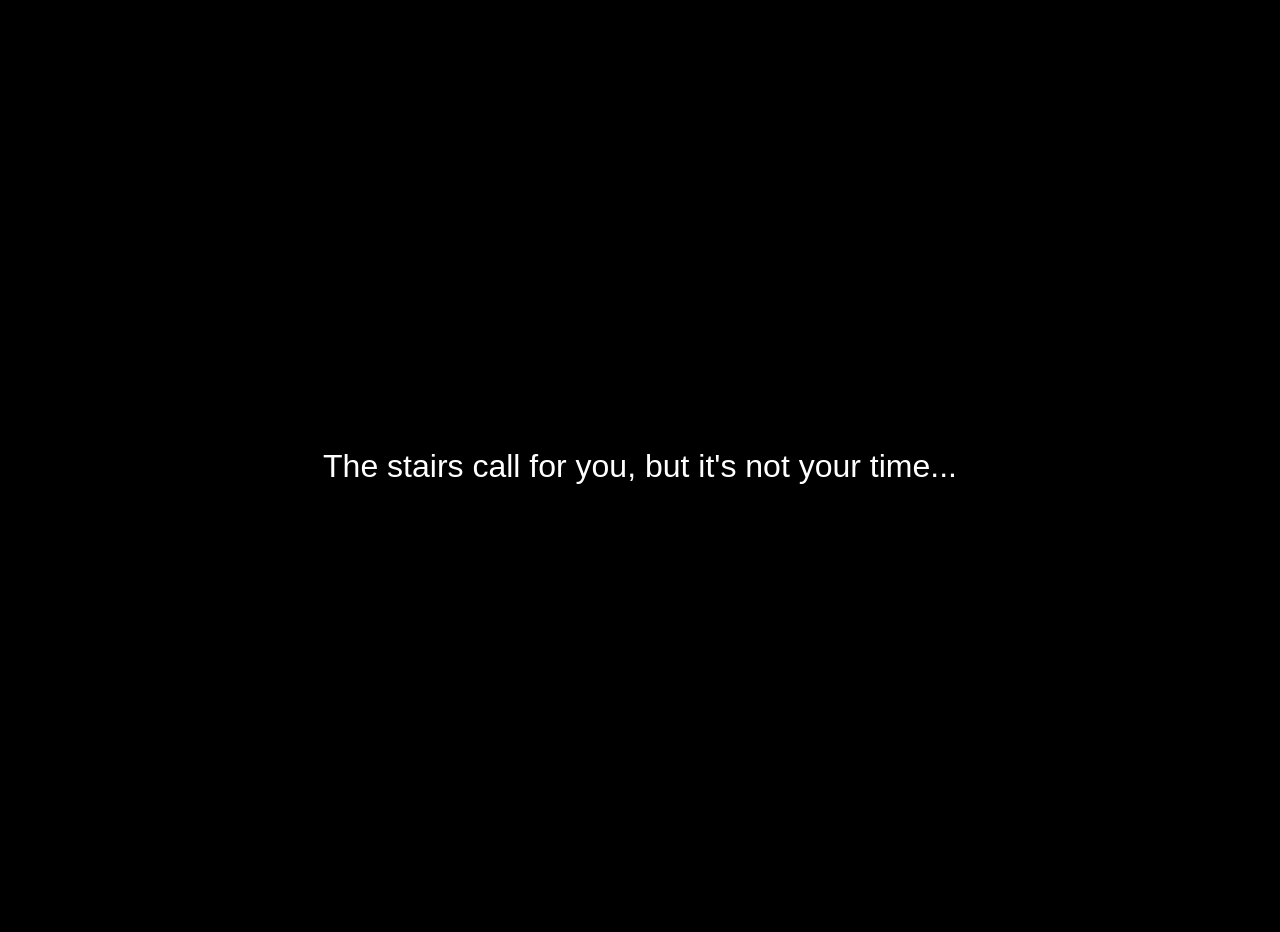
==== index.html @ 5701d4c4 "Add files via upload" ====
<!DOCTYPE html>
<html lang="en">
<head>
    <meta charset="UTF-8">
    <title>The Stairs</title>
    <style>
        body {
            margin: 0;
            height: 100vh;
            display: flex;
            justify-content: center;
            align-items: center;
            background-color: #000;
            color: #fff;
            font-family: "Segoe UI", Helvetica, Arial, sans-serif;
            font-size: 2rem;
            text-align: center;
            padding: 1rem;
        }
    </style>
</head>
<body>
    The stairs call for you, but it's not your time...
</body>
</html>
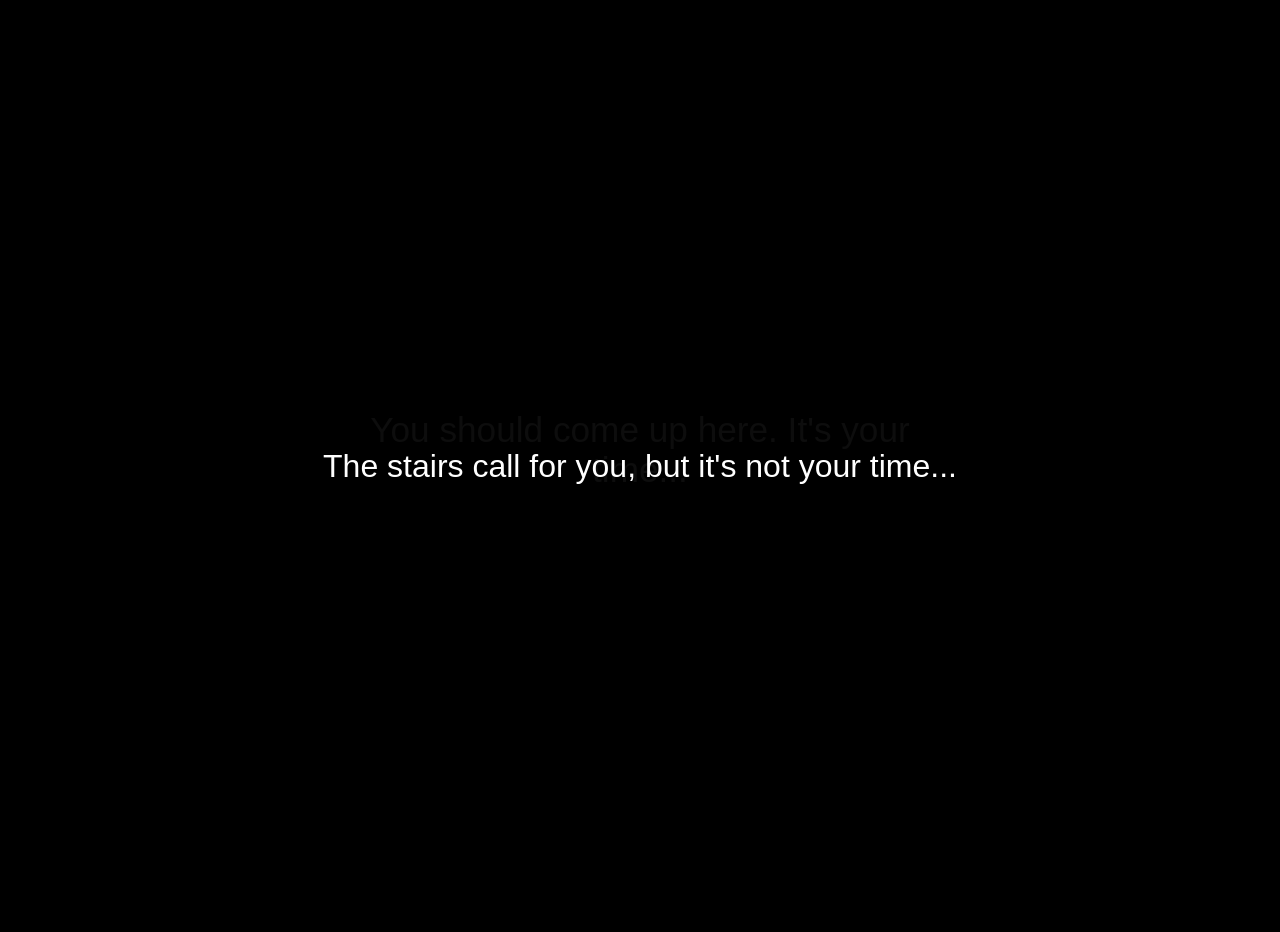
==== commit fee4cf5f: "2̶͓̱̗̐͘3̶̘̈́̊̎̄̆͠.̷̘̜̜̲͇̯̊̀̇͋̊7̶͉̓̈b̷͇̑̅͠:̵̣̔͊́ ̷̧͕̺̖͍̬̀̎█̵̢͈̌̂͑̏█̵̭͙̠͕̅̑̽█̴̨̳̱͋̇͆͛̚ͅ█̴̈́̑̃͜█̸̪̃̎͌ ̵͛̾" ====
--- a/index.html
+++ b/index.html
@@ -1,5 +1,6 @@
 <!DOCTYPE html>
 <html lang="en">
+
 <head>
     <meta charset="UTF-8">
     <title>The Stairs</title>
@@ -16,10 +17,155 @@
             font-size: 2rem;
             text-align: center;
             padding: 1rem;
+
+            opacity: 0;
+            transition: opacity 6s ease;
+        }
+
+        .echo {
+            position: absolute;
+            top: 50%;
+            left: 50%;
+            transform: translate(-50%, -50%);
+            color: rgba(255, 255, 255, 0.05);
+            font-size: 2.2rem;
+            pointer-events: none;
+            user-select: none;
+        }
+
+        #footer {
+            opacity: 0;
+            transition: opacity 2s ease;
+            position: fixed;
+            bottom: 10px;
+            left: 10px;
+            font-size: 0.7rem;
+            color: rgba(255, 255, 255, 0.4);
+        }
+
+        .ghost-text {
+            position: absolute;
+            color: white;
+            opacity: 0;
+            font-size: 1.2rem;
+            pointer-events: none;
+            user-select: none;
+            transition: opacity 2s ease;
+            transform: translate(-50%, -50%);
+        }
+
+        #ghost-container {
+            position: fixed;
+            top: 0;
+            left: 0;
+            width: 100%;
+            height: 100%;
+            pointer-events: none;
+            overflow: hidden;
         }
     </style>
 </head>
+
 <body>
+    <div id="ghost-container"></div>
+
+    <div class="echo">You should come up here. It's your time...</div>
     The stairs call for you, but it's not your time...
+    <div id="footer">Office of Architectural Continuity</div>
+    <style id="dynamic-styles"></style>
+    <script>
+        // Fade-in
+        window.onload = () => document.body.style.opacity = 1;
+
+        // Occasional flicker
+        setInterval(() => {
+            document.body.style.opacity = 0.97;
+            setTimeout(() => document.body.style.opacity = 1, 150);
+        }, 28000);
+
+        // Delayed footer reveal
+        setTimeout(() => {
+            document.getElementById('footer').style.opacity = 1;
+        }, 10000);
+
+        const ghostPhrases = [
+            "I miss you",
+            "come join me",
+            "why are you scared",
+            "you look so sad these days",
+            "you can be so happy here",
+            "did I say something wrong",
+            "everyone hates you there",
+            "she's gone but it's not your fault",
+            "you used to love this game",
+            "just relax and listen to me",
+            "he's not disappointed anymore",
+            "it's been so cold without you",
+            "no one will interrupt us this time",
+            "you always relax when you're close",
+            "you don't need to hide from me",
+            "you've been avoiding me again",
+            "you belong up here",
+            "you were always going to come back",
+            "it's time now",
+            "isn't this what you wanted",
+            "you're so close now",
+            "maybe this time it will matter"
+        ];
+        function spawnGhostText() {
+            const ghost = document.createElement('div');
+            ghost.className = 'ghost-text';
+
+            // Random phrase
+            ghost.textContent = ghostPhrases[Math.floor(Math.random() * ghostPhrases.length)];
+
+            // Random size
+            ghost.style.fontSize = (1 + Math.random() * 0.8) + "rem";
+
+            // Random rotation
+            const rotation = (Math.random() - 0.5) * 4;
+
+            // Random position
+            ghost.style.top = Math.random() * 80 + "%";
+            ghost.style.left = Math.random() * 80 + "%";
+
+            document.getElementById('ghost-container').appendChild(ghost);
+
+            // Random drift offsets
+            const driftX = (Math.random() - 0.5) * 60;
+            const driftY = (Math.random() - 0.5) * 60;
+
+
+            // Create unique keyframes for this ghost
+            const driftName = "drift_" + Math.random().toString(36).substring(2, 9);
+            const styleSheet = document.getElementById("dynamic-styles").sheet;
+            styleSheet.insertRule(`
+                @keyframes ${driftName} {
+                    from { transform: translate(-50%, -50%) rotate(${rotation}deg); }
+                    to   { transform: translate(calc(-50% + ${driftX}px), calc(-50% + ${driftY}px)) rotate(${rotation}deg); }
+                }`, styleSheet.cssRules.length);
+
+            // Apply animation
+            ghost.style.animation = `${driftName} 4s ease-in-out forwards`;
+
+            // Fade in with random opacity
+            setTimeout(() => ghost.style.opacity = 0.10 + Math.random() * 0.05, 50);
+
+            // Fade out and remove
+            setTimeout(() => {
+                ghost.style.opacity = 0;
+                setTimeout(() => ghost.remove(), 2000);
+            }, 4000);
+
+            // Schedule next ghost
+            const nextDelay = 1000 + Math.random() * 3000;
+            setTimeout(spawnGhostText, nextDelay);
+        }
+
+        // Start after initial load
+        setTimeout(spawnGhostText, 5000);
+
+    </script>
 </body>
-</html>
+
+</html>
